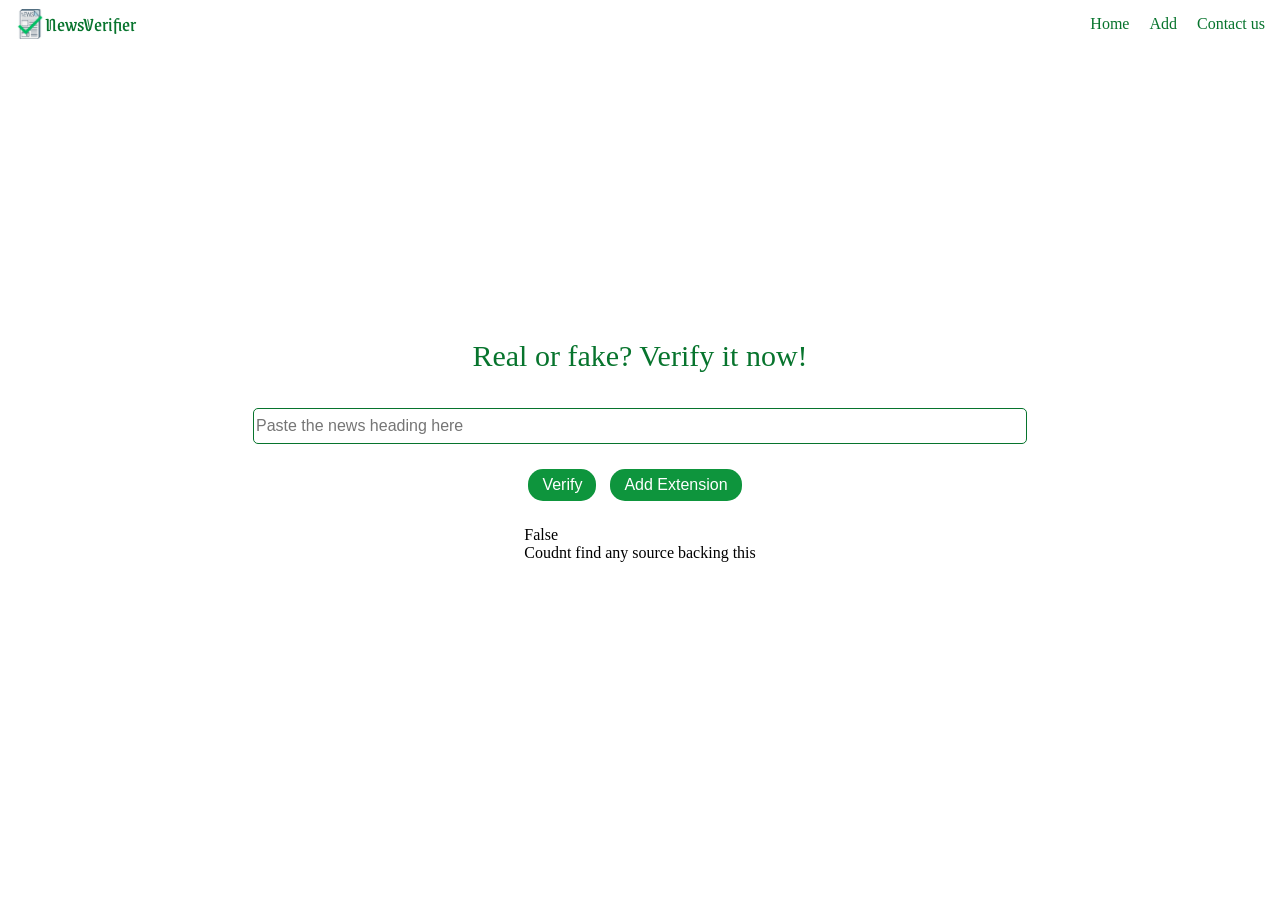
==== index.html @ b3e2e95e "Add files via upload" ====
<!DOCTYPE html>
<html lang="en">
<head>
    <meta charset="UTF-8">
    <meta name="viewport" content="width=device-width, initial-scale=1.0">
    <title>Fake News Detector</title>
    <link rel="preconnect" href="https://fonts.googleapis.com">
    <link rel="preconnect" href="https://fonts.gstatic.com" crossorigin>
    <link href="https://fonts.googleapis.com/css2?family=Grenze+Gotisch:wght@100..900&display=swap" rel="stylesheet">
    <link rel="stylesheet" href="styles.css">
</head>
<body>
    <nav class="navigation">
        <div class="brand">
            <img src="images/news detect logo.png" alt="" width="30px" height="30px">
            <div class="brandtext">NewsVerifier</div>
        </div>
        <div class="navoptions">
            <div class="option"><a href="#hero">Home</a></div>
            <div class="option">Add</div>
            <div class="option"> <a href="">Contact us</a> </div>
        </div>
    </nav>
    <main>
        <section id="hero" class="hero">
            <div class="herotext">Real or fake? Verify it now!</div>
            <div><input type="" placeholder="Paste the news heading here"></div>
            <div>
                <button>Verify</button>
                <button>Add Extension</button>
            </div>
            <div class="result">
                <div class="value">False</div>
                <div class="reason">Coudnt find any source backing this </div>
            </div>
        </section>
    </main>
</body>
</html>
---- styles.css ----
*{
    margin: 0;
}

/* nav */

.navigation{
    padding-top: 9px;
    display: flex;
    justify-content: space-between;
    align-items: center;
    position:fixed;
    width: 100%;
    color: #07742D;
}

.brand{
    display: flex;
    align-items: center;
    font-family: "Grenze Gotisch";
    font-size: 20px;
    padding-left: 15px;
}

.brandtext{
    height: fit-content;
}


.navoptions{
    padding-right: 15px;
    display: flex;
    gap: 20px;
    font-size: 16px;
    font-family: Verdana;
}

.option{
    cursor: pointer;
}

a{
    text-decoration: none;
    color: #07742D;
}

/* main */

main{
    font-family: Verdana;
}

.hero{
    height:100vh;
    display: flex;
    gap: 16px;
    flex-direction: column;
    align-items: center;
    justify-content: center;
}

.herotext{
    font-size: 30px;
    margin-bottom: 15px;
    color: #07742D;
}

.hero input{
    height: 32px;
    border-radius: 5px;
    border: 1px solid #07742D;
    width: 60vw;
    min-width: 407px;
    outline: none;
    font-size: 16px;
}

.hero button{
    padding: 7px 14px;
    border: none;
    border-radius: 15px;
    background-color: #0E953D;
    color: white;
    font-size: 16px;
    cursor: pointer;
    margin-right: 10px;
}

@media (max-width:480px) {
    .navoptions{
        gap: 8px;
        font-size: 14px;
    }
    .brand{
        font-size: 18px;
    }
    .brand img{
        height: 20px;
        width: 20px;
    }
    .herotext{
        font-size: 25px;
        margin: 0 15px;
    }
    .hero input{
        width: 80vw;
        min-width: 20px;
    }

}

@media (min-height:700px){
    .hero{
        gap: 25px;
    }
    .herotext{
        margin-bottom: 10px;
    }
}
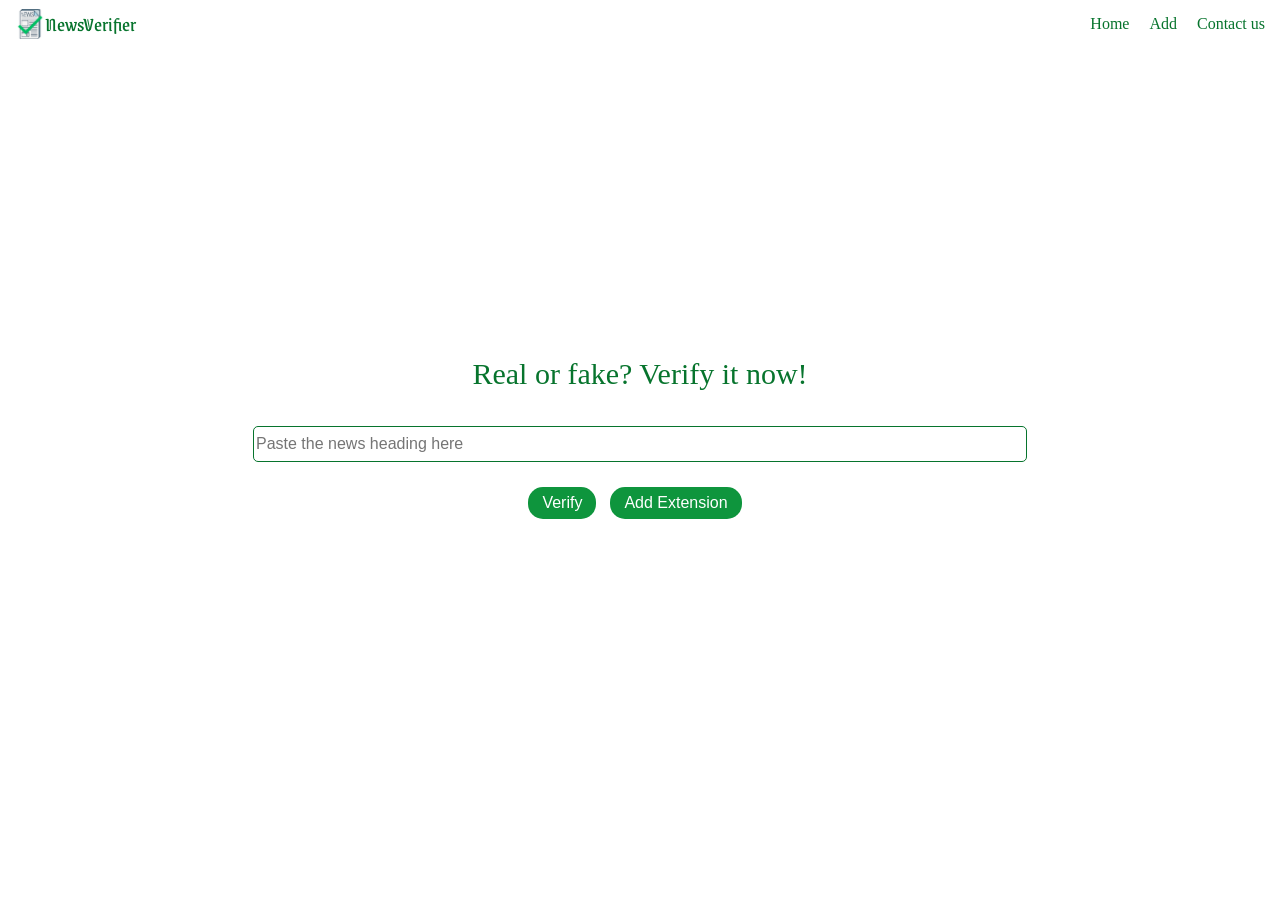
==== commit a1c71bf7: "Update index.html" ====
--- a/index.html
+++ b/index.html
@@ -30,8 +30,8 @@
                 <button>Add Extension</button>
             </div>
             <div class="result">
-                <div class="value">False</div>
-                <div class="reason">Coudnt find any source backing this </div>
+                <div class="value"></div>
+                <div class="reason"> </div>
             </div>
         </section>
     </main>
